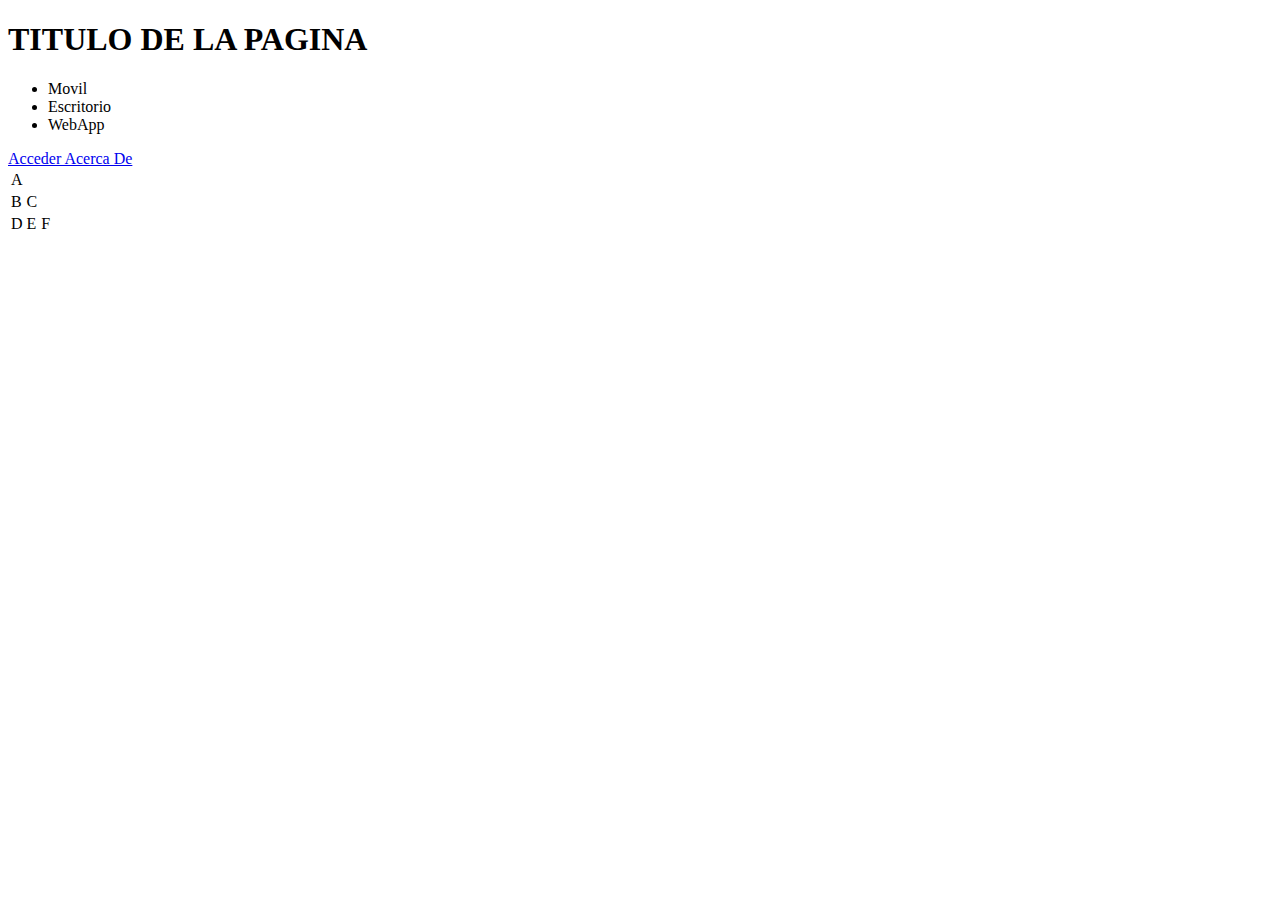
==== index.html @ 1153d83f "update" ====
<!DOCTYPE html>
<html lang="es">
<head>
    <meta charset="UTF-8">
    <meta http-equiv="X-UA-Compatible" content="IE=edge">
    <meta name="viewport" content="width=device-width, initial-scale=1.0">
    <title>Document</title>
</head>
<body>
    <head>
        <h1>TITULO DE LA PAGINA</h1>
    </head>
    <ul>
        <li>Movil</li>
        <li>Escritorio</li>
        <li>WebApp</li>
    </ul>
    <a href="./NuevaCarpeta/about.html" >Acceder Acerca De</a>

    <table>
        <tr>
            <td>A</td>
        </tr>
        <tr>
            <td>B</td>
            <td>C</td>
        </tr>
        <tr>
            <td>D</td>
            <td>E</td>
            <td>F</td>
        </tr>
        <tr></tr>
    </table>
</body>
</html>
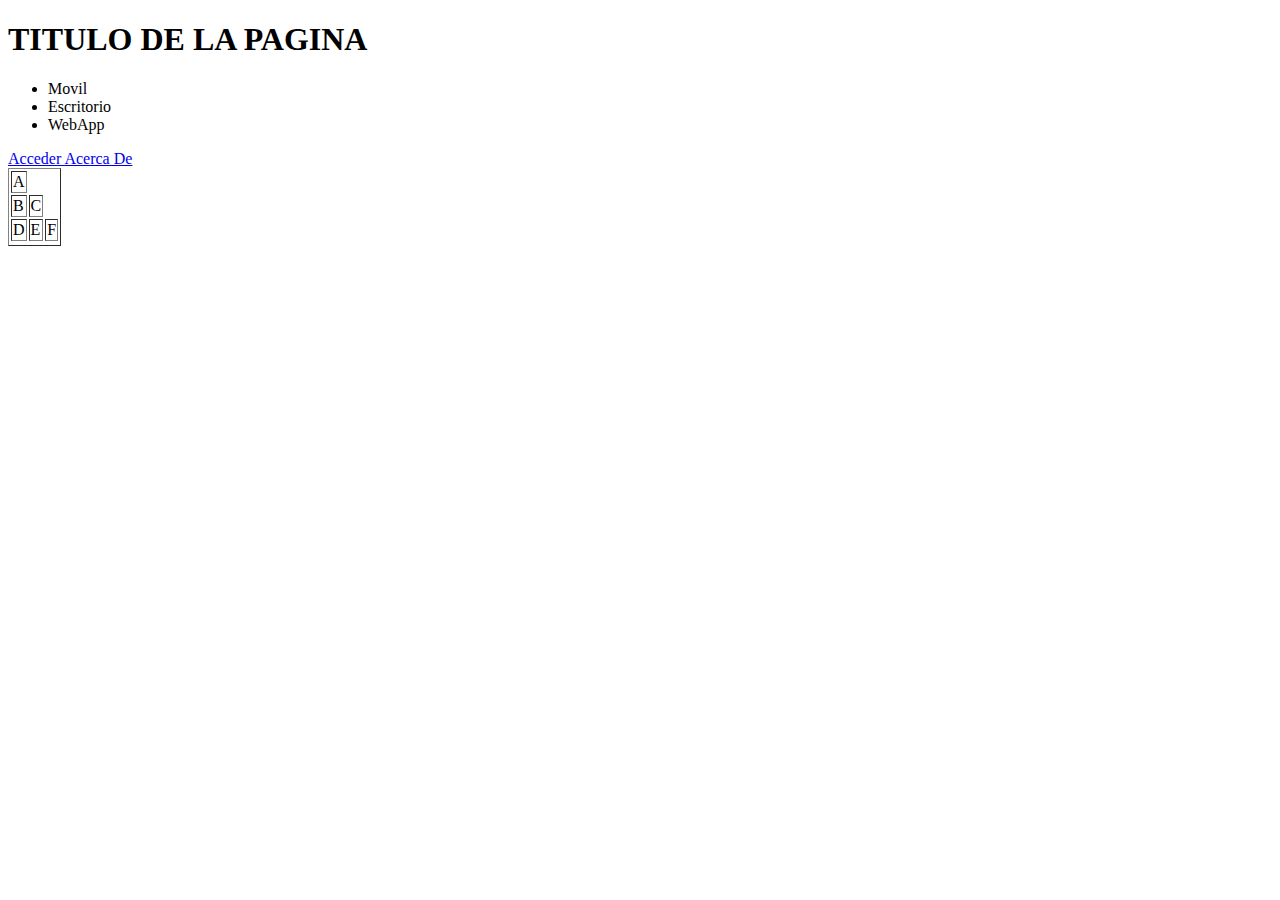
==== commit 786a2f5d: "update" ====
--- a/index.html
+++ b/index.html
@@ -17,7 +17,7 @@
     </ul>
     <a href="./NuevaCarpeta/about.html" >Acceder Acerca De</a>
 
-    <table>
+    <table border="1">
         <tr>
             <td>A</td>
         </tr>
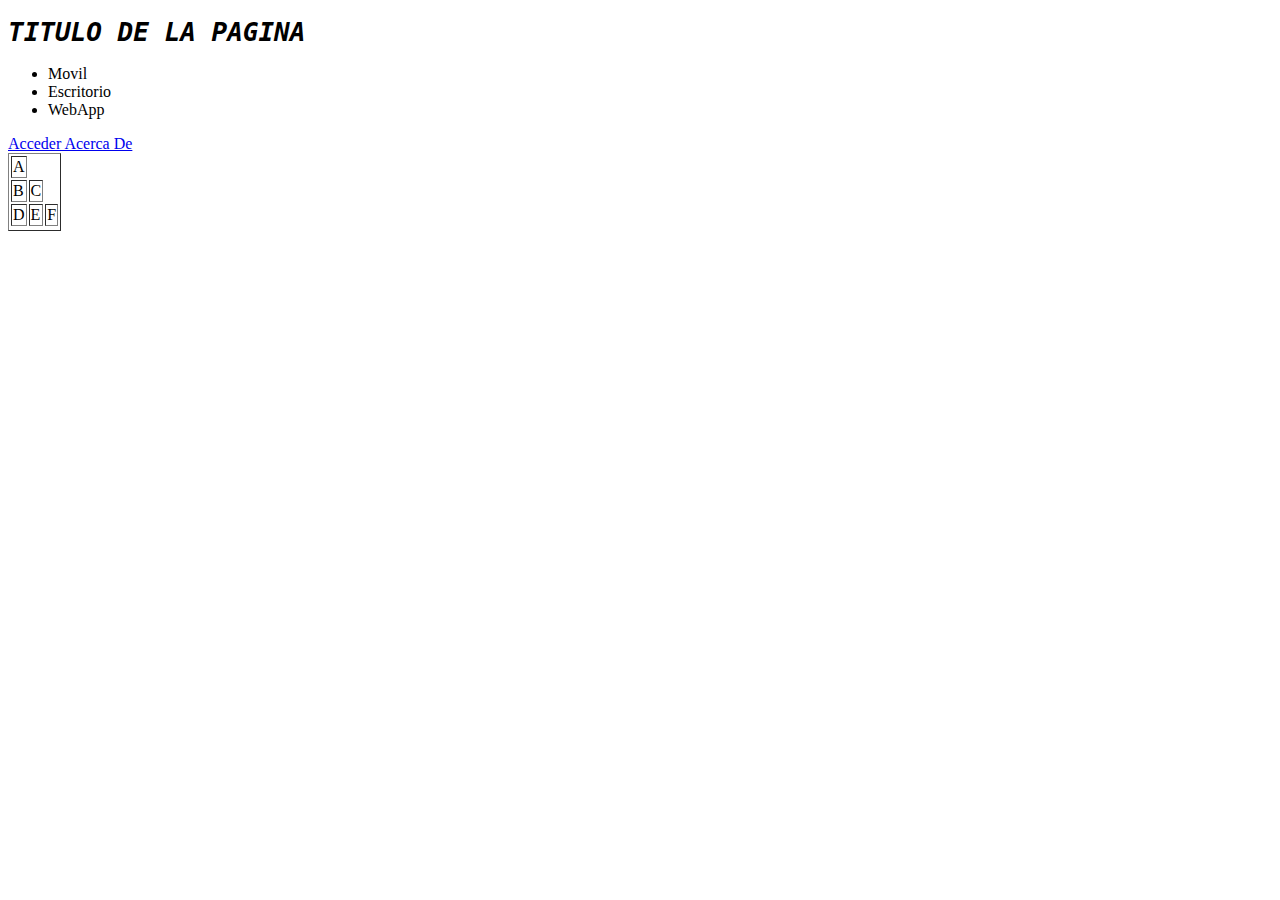
==== commit 03501316: "update" ====
--- a/index.html
+++ b/index.html
@@ -4,7 +4,8 @@
     <meta charset="UTF-8">
     <meta http-equiv="X-UA-Compatible" content="IE=edge">
     <meta name="viewport" content="width=device-width, initial-scale=1.0">
-    <title>Document</title>
+    <title>PAGINA WEB</title>
+    <link rel="stylesheet" href="estilos.css">
 </head>
 <body>
     <head>
--- a/estilos.css
+++ b/estilos.css
@@ -0,0 +1,3 @@
+h1 {
+    font-style: oblique; font-family: monospace;
+}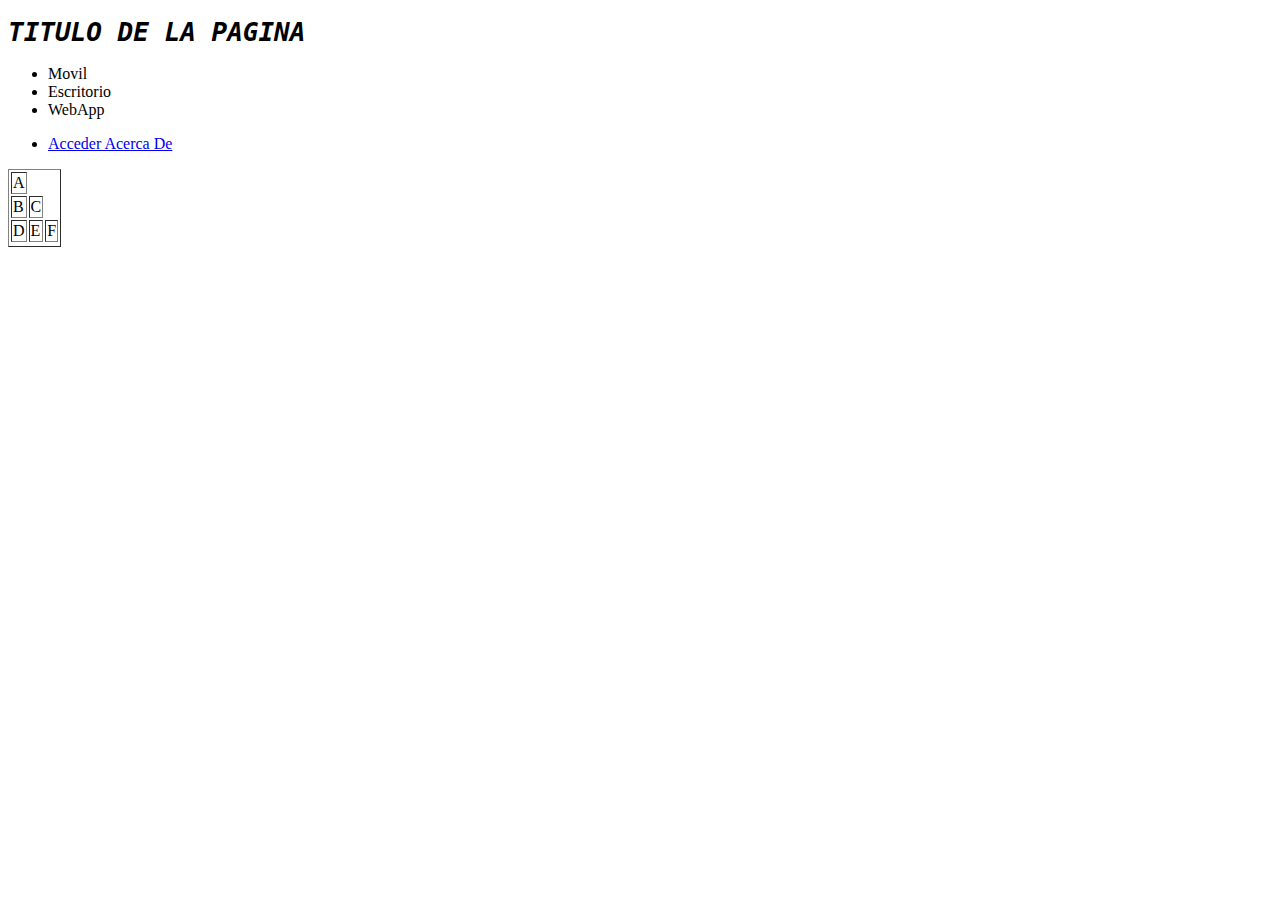
==== commit a50a28c5: "update" ====
--- a/index.html
+++ b/index.html
@@ -16,7 +16,13 @@
         <li>Escritorio</li>
         <li>WebApp</li>
     </ul>
-    <a href="./NuevaCarpeta/about.html" >Acceder Acerca De</a>
+    <nav>
+        <ul>
+            <li>
+                <a href="./NuevaCarpeta/about.html" >Acceder Acerca De</a>
+            </li>
+        </ul>
+    </nav>
 
     <table border="1">
         <tr>
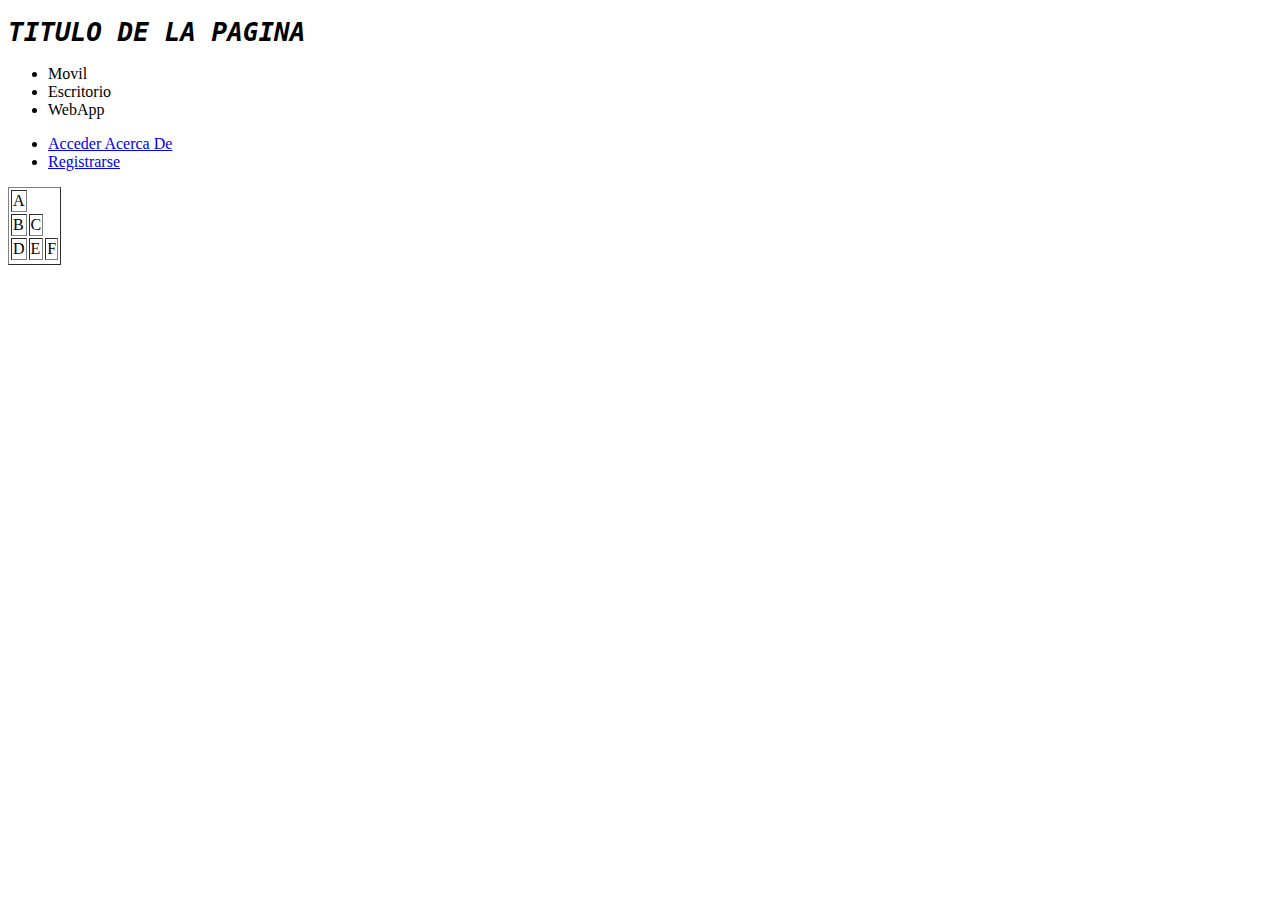
==== commit ba3e60b9: "registro" ====
--- a/index.html
+++ b/index.html
@@ -19,7 +19,10 @@
     <nav>
         <ul>
             <li>
-                <a href="./NuevaCarpeta/about.html" >Acceder Acerca De</a>
+                <a href="./pages/about.html" >Acceder Acerca De</a>
+            </li>
+            <li>
+                <a href="./pages/registro.html">Registrarse</a>
             </li>
         </ul>
     </nav>
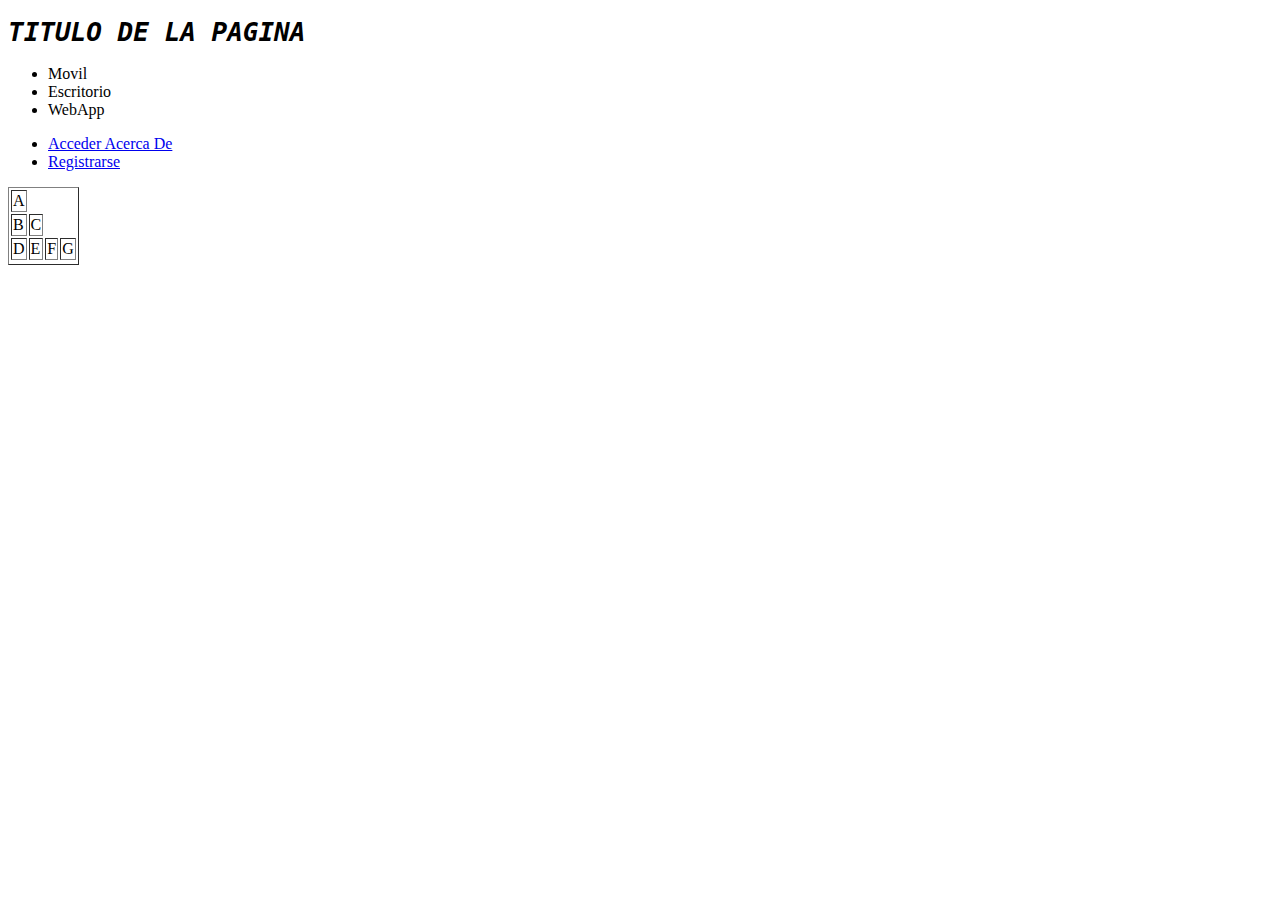
==== commit e18501d2: "update" ====
--- a/index.html
+++ b/index.html
@@ -39,6 +39,7 @@
             <td>D</td>
             <td>E</td>
             <td>F</td>
+            <td>G</td>
         </tr>
         <tr></tr>
     </table>
